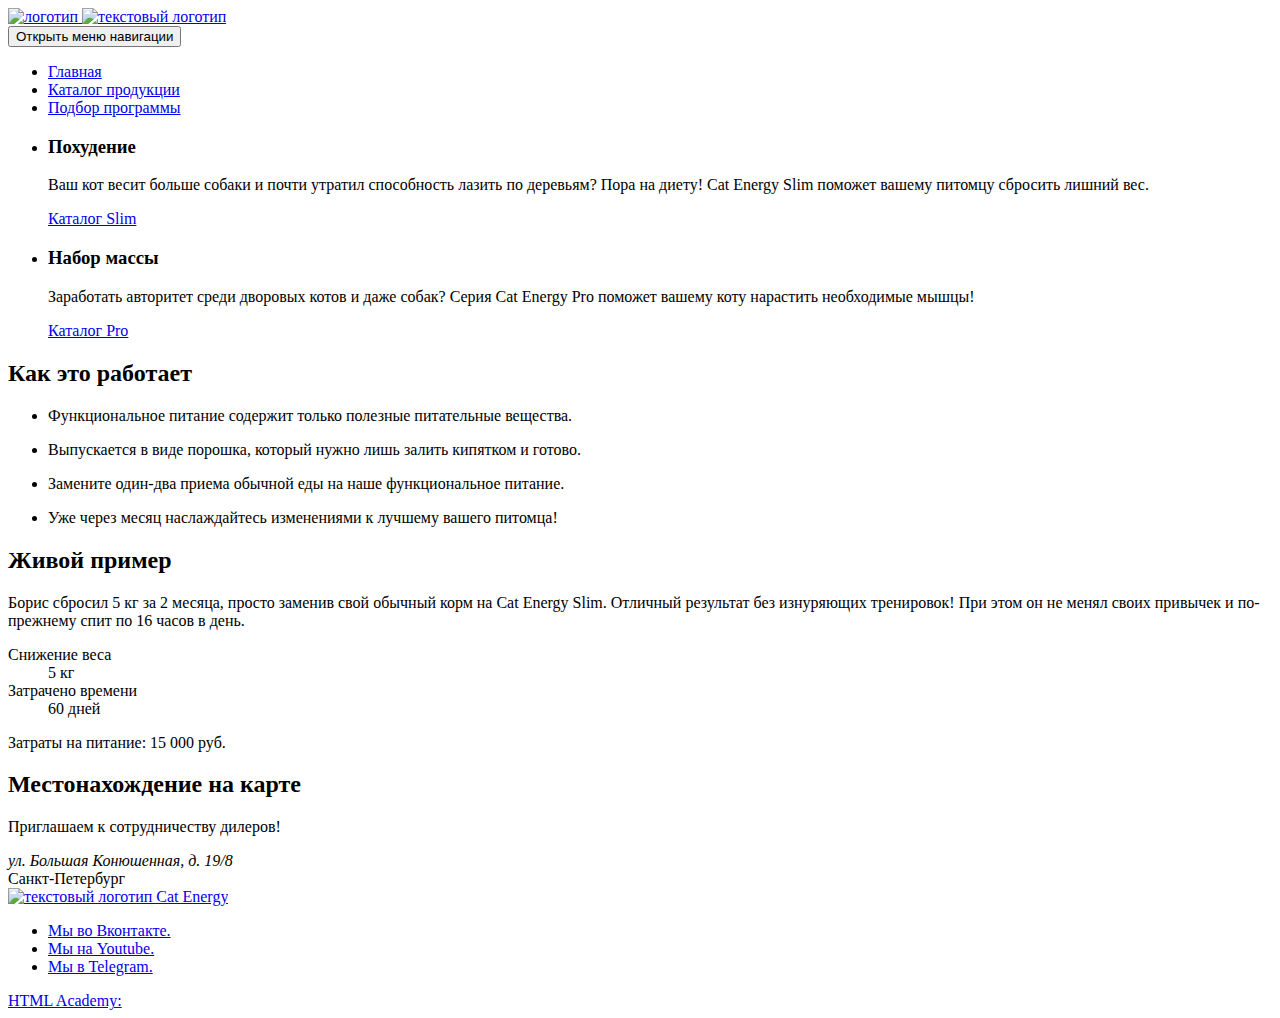
==== 3/index.html @ fe78534c "Deploying to gh-pages from @ tavimo/2371083-cat-energy-31@15de1ad99addaac88ff33f0023fde6f8cd96df19 🚀" ====
<!DOCTYPE html><html class="page" lang="ru"><head><meta charset="UTF-8"><title>Функциональное питание для котов Cat Energy</title><meta name="viewport" content="width=device-width,initial-scale=1"><link rel="stylesheet" href="styles/styles.css"><script src="scripts/index.js" defer="defer"></script></head><body class="page__body"><header class="main-header"><a class="main-header__logo" href="#" aria-current="page"><img src="#" width="50" height="50" alt="логотип "> </a><a class="main-header__logo" href="#" aria-current="page"><img src="#" width="50" height="50" alt=" текстовый логотип "></a><nav class="main-header__main-nav nav"><button class="main-nav__toggle" type="button"><span class="visually-hidden">Открыть меню навигации</span></button><div class="main-nav__container"><ul class="main-nav__list site-list"><li class="site-list__item"><a href="#">Главная</a></li><li class="site-list__item"><a href="catalog.html">Каталог продукции</a></li><li class="site-list__item"><a href="#">Подбор программы</a></li></ul></div></nav></header><main class="main-container"><div class="hero"></div><section class="programs"><div class="progpams__container"><ul class="programs__list"><li class="programs__item programs__item--slim"><h3 class="programs__title">Похудение</h3><p class="programs__description">Ваш кот весит больше собаки и почти утратил способность лазить по деревьям? Пора на диету! Cat Energy Slim поможет вашему питомцу сбросить лишний вес.</p><a class="programs__link" href="#">Каталог Slim</a></li><li class="programs__item programs__item--pro"><h3 class="programs__title">Набор массы</h3><p class="programs__description">Заработать авторитет среди дворовых котов и даже собак? Серия Cat Energy Pro поможет вашему коту нарастить необходимые мышцы!</p><a class="programs__link" href="#">Каталог Pro</a></li></ul></div></section><section class="advantages"><div class="advantages__container"><h2 class="advantages__title">Как это работает</h2><ul class="advantages__list"><li class="advantages__item advantages__item--leaf"><p class="advantages__description">Функциональное питание содержит только полезные питательные вещества.</p></li><li class="advantages__item advantages__item--water"><p class="advantages__description">Выпускается в виде порошка, который нужно лишь залить кипятком и готово.</p></li><li class="advantages__item advantages__item--food"><p class="advantages__description">Замените один-два приема обычной еды на наше функциональное питание.</p></li><li class="advantages__item advantages__item--watch"><p class="advantages__description">Уже через месяц наслаждайтесь изменениями к лучшему вашего питомца!</p></li></ul></div></section><section class="example"><div class="example__container"><h2 class="example__title">Живой пример</h2><p class="example__description">Борис сбросил 5 кг за 2 месяца, просто заменив свой обычный корм на Cat Energy Slim. Отличный результат без изнуряющих тренировок! При этом он не менял своих привычек и по-прежнему спит по 16 часов в день.</p><dl class="example__list"><div class="example__item"><dt class="example__term">Снижение веса</dt><dd class="example__definition">5 кг</dd></div><div class="example__item"><dt class="example__term">Затрачено времени</dt><dd class="example__definition">60 дней</dd></div></dl><p class="example__cost">Затраты на питание: <span>15 000 руб.</span></p><div class="example__comparison slider"><div class="slider__container"><div class="slider__img slider__img--after"></div><div class="slider__img slider__img--before"></div></div><div class="slider-change"></div></div></div></section><section class="map"><div class="map__container"><div class="map__description-container"><h2 class="visually-hidden">Местонахождение на карте</h2><p class="map__description">Приглашаем к сотрудничеству дилеров!</p><address class="map__address">ул. Большая Конюшенная, д. 19/8</address><span>Санкт-Петербург</span></div><div class="map__location"></div></div></section></main><footer class="footer"><div class="footer__container"><a class="footer__logo" href="#" aria-current="page"><img src="#" width="50" height="50" alt="текстовый логотип Cat Energy"></a><div class="footer__social-wrapper"><ul class="footer__social-list"><li class="footer__social-item"><a class="footer__social-link" href="https://vk.com/htmlacademy"><span class="visually-hidden">Мы во Вконтакте.</span></a></li><li class="footer__social-item"><a class="footer__social-link" href="https://www.youtube.com/user/htmlacademyru"><span class="visually-hidden">Мы на Youtube.</span></a></li><li class="footer__social-item"><a class="footer__social-link" href="tg://resolve?domain=htmlacademy"><span class="visually-hidden">Мы в Telegram.</span></a></li></ul></div><a class="footer__copyright-link" href="https://htmlacademy.ru/study"><span class="footer__copyright-academy">HTML Academy:</span></a></div></footer></body></html>
---- 3/styles/styles.css ----
.header{color:#fff;background-color:#639;padding:10px 15px}
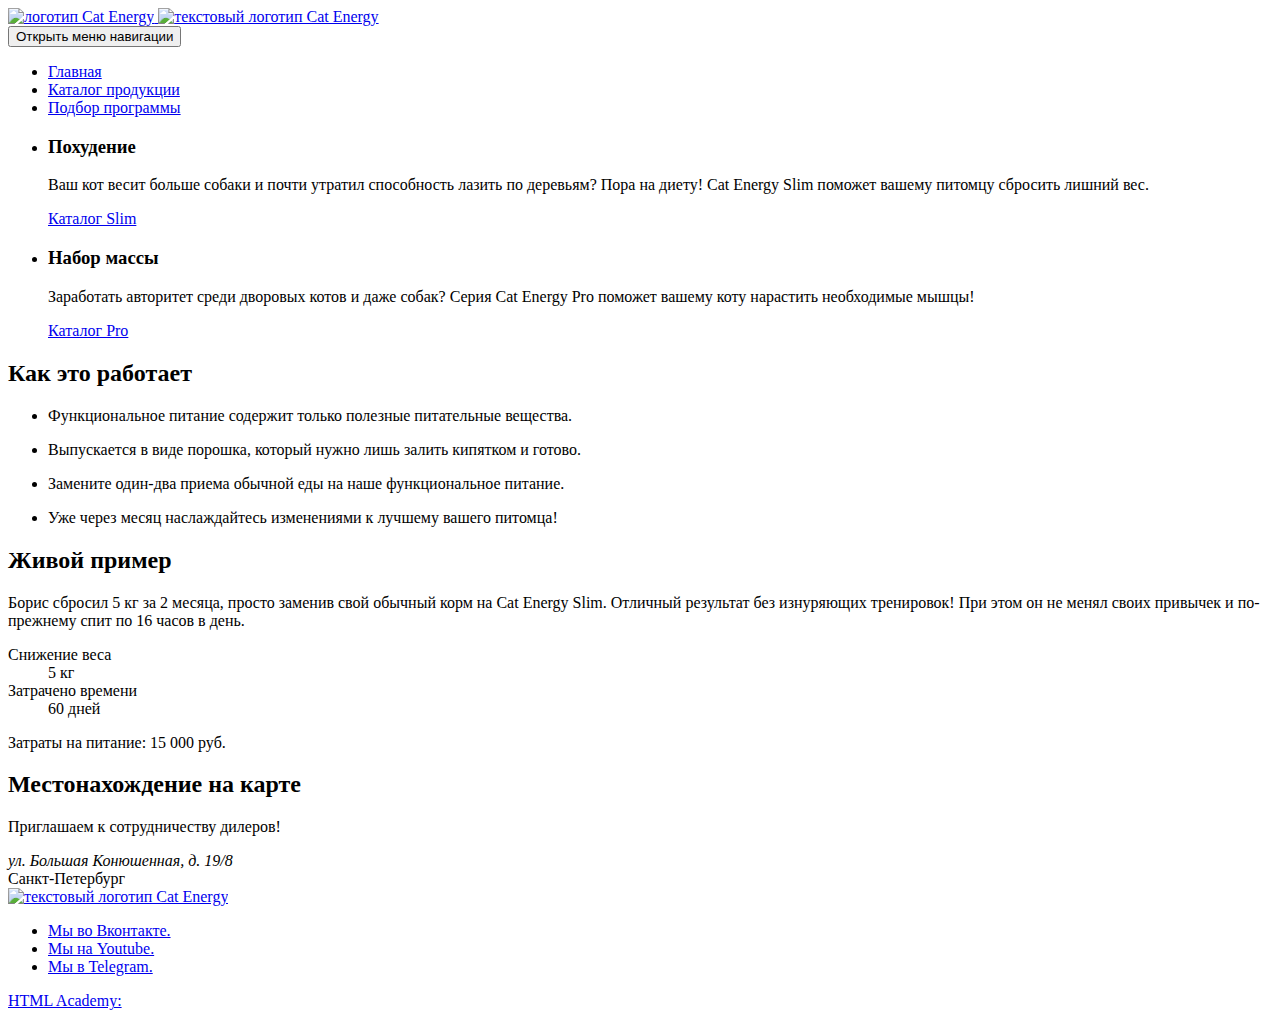
==== commit 3061f530: "Deploying to gh-pages from @ tavimo/2371083-cat-energy-31@5acc0f6bc9771bdf29f1c32317bca7791d2dd45f 🚀" ====
--- a/3/index.html
+++ b/3/index.html
@@ -1 +1 @@
-<!DOCTYPE html><html class="page" lang="ru"><head><meta charset="UTF-8"><title>Функциональное питание для котов Cat Energy</title><meta name="viewport" content="width=device-width,initial-scale=1"><link rel="stylesheet" href="styles/styles.css"><script src="scripts/index.js" defer="defer"></script></head><body class="page__body"><header class="main-header"><a class="main-header__logo" href="#" aria-current="page"><img src="#" width="50" height="50" alt="логотип "> </a><a class="main-header__logo" href="#" aria-current="page"><img src="#" width="50" height="50" alt=" текстовый логотип "></a><nav class="main-header__main-nav nav"><button class="main-nav__toggle" type="button"><span class="visually-hidden">Открыть меню навигации</span></button><div class="main-nav__container"><ul class="main-nav__list site-list"><li class="site-list__item"><a href="#">Главная</a></li><li class="site-list__item"><a href="catalog.html">Каталог продукции</a></li><li class="site-list__item"><a href="#">Подбор программы</a></li></ul></div></nav></header><main class="main-container"><div class="hero"></div><section class="programs"><div class="progpams__container"><ul class="programs__list"><li class="programs__item programs__item--slim"><h3 class="programs__title">Похудение</h3><p class="programs__description">Ваш кот весит больше собаки и почти утратил способность лазить по деревьям? Пора на диету! Cat Energy Slim поможет вашему питомцу сбросить лишний вес.</p><a class="programs__link" href="#">Каталог Slim</a></li><li class="programs__item programs__item--pro"><h3 class="programs__title">Набор массы</h3><p class="programs__description">Заработать авторитет среди дворовых котов и даже собак? Серия Cat Energy Pro поможет вашему коту нарастить необходимые мышцы!</p><a class="programs__link" href="#">Каталог Pro</a></li></ul></div></section><section class="advantages"><div class="advantages__container"><h2 class="advantages__title">Как это работает</h2><ul class="advantages__list"><li class="advantages__item advantages__item--leaf"><p class="advantages__description">Функциональное питание содержит только полезные питательные вещества.</p></li><li class="advantages__item advantages__item--water"><p class="advantages__description">Выпускается в виде порошка, который нужно лишь залить кипятком и готово.</p></li><li class="advantages__item advantages__item--food"><p class="advantages__description">Замените один-два приема обычной еды на наше функциональное питание.</p></li><li class="advantages__item advantages__item--watch"><p class="advantages__description">Уже через месяц наслаждайтесь изменениями к лучшему вашего питомца!</p></li></ul></div></section><section class="example"><div class="example__container"><h2 class="example__title">Живой пример</h2><p class="example__description">Борис сбросил 5 кг за 2 месяца, просто заменив свой обычный корм на Cat Energy Slim. Отличный результат без изнуряющих тренировок! При этом он не менял своих привычек и по-прежнему спит по 16 часов в день.</p><dl class="example__list"><div class="example__item"><dt class="example__term">Снижение веса</dt><dd class="example__definition">5 кг</dd></div><div class="example__item"><dt class="example__term">Затрачено времени</dt><dd class="example__definition">60 дней</dd></div></dl><p class="example__cost">Затраты на питание: <span>15 000 руб.</span></p><div class="example__comparison slider"><div class="slider__container"><div class="slider__img slider__img--after"></div><div class="slider__img slider__img--before"></div></div><div class="slider-change"></div></div></div></section><section class="map"><div class="map__container"><div class="map__description-container"><h2 class="visually-hidden">Местонахождение на карте</h2><p class="map__description">Приглашаем к сотрудничеству дилеров!</p><address class="map__address">ул. Большая Конюшенная, д. 19/8</address><span>Санкт-Петербург</span></div><div class="map__location"></div></div></section></main><footer class="footer"><div class="footer__container"><a class="footer__logo" href="#" aria-current="page"><img src="#" width="50" height="50" alt="текстовый логотип Cat Energy"></a><div class="footer__social-wrapper"><ul class="footer__social-list"><li class="footer__social-item"><a class="footer__social-link" href="https://vk.com/htmlacademy"><span class="visually-hidden">Мы во Вконтакте.</span></a></li><li class="footer__social-item"><a class="footer__social-link" href="https://www.youtube.com/user/htmlacademyru"><span class="visually-hidden">Мы на Youtube.</span></a></li><li class="footer__social-item"><a class="footer__social-link" href="tg://resolve?domain=htmlacademy"><span class="visually-hidden">Мы в Telegram.</span></a></li></ul></div><a class="footer__copyright-link" href="https://htmlacademy.ru/study"><span class="footer__copyright-academy">HTML Academy:</span></a></div></footer></body></html>+<!DOCTYPE html><html class="page" lang="ru"><head><meta charset="UTF-8"><title>Функциональное питание для котов Cat Energy</title><meta name="viewport" content="width=device-width,initial-scale=1"><link rel="stylesheet" href="styles/styles.css"><script src="scripts/index.js" defer="defer"></script></head><body class="page__body"><header class="main-header"><a class="main-header__logo" href="#" aria-current="page"><img src="#" width="50" height="50" alt="логотип Cat Energy"> </a><a class="main-header__logo" href="#" aria-current="page"><img src="#" width="50" height="50" alt="текстовый логотип Cat Energy"></a><nav class="main-header__main-nav main-nav"><button class="main-nav__toggle" type="button"><span class="visually-hidden">Открыть меню навигации</span></button><div class="main-nav__container"><ul class="main-nav__list site-list"><li class="site-list__item"><a href="#">Главная</a></li><li class="site-list__item"><a href="catalog.html">Каталог продукции</a></li><li class="site-list__item"><a href="#">Подбор программы</a></li></ul></div></nav></header><main class="main-container"><div class="hero"></div><section class="programs"><div class="programs__container"><ul class="programs__list"><li class="programs__item programs__item--slim"><h3 class="programs__title">Похудение</h3><p class="programs__description">Ваш кот весит больше собаки и почти утратил способность лазить по деревьям? Пора на диету! Cat Energy Slim поможет вашему питомцу сбросить лишний вес.</p><a class="programs__link" href="#">Каталог Slim</a></li><li class="programs__item programs__item--pro"><h3 class="programs__title">Набор массы</h3><p class="programs__description">Заработать авторитет среди дворовых котов и даже собак? Серия Cat Energy Pro поможет вашему коту нарастить необходимые мышцы!</p><a class="programs__link" href="#">Каталог Pro</a></li></ul></div></section><section class="advantages"><div class="advantages__container"><h2 class="advantages__title">Как это работает</h2><ul class="advantages__list"><li class="advantages__item advantages__item--leaf"><p class="advantages__description">Функциональное питание содержит только полезные питательные вещества.</p></li><li class="advantages__item advantages__item--water"><p class="advantages__description">Выпускается в виде порошка, который нужно лишь залить кипятком и готово.</p></li><li class="advantages__item advantages__item--food"><p class="advantages__description">Замените один-два приема обычной еды на наше функциональное питание.</p></li><li class="advantages__item advantages__item--watch"><p class="advantages__description">Уже через месяц наслаждайтесь изменениями к лучшему вашего питомца!</p></li></ul></div></section><section class="example"><div class="example__container"><h2 class="example__title">Живой пример</h2><p class="example__description">Борис сбросил 5 кг за 2 месяца, просто заменив свой обычный корм на Cat Energy Slim. Отличный результат без изнуряющих тренировок! При этом он не менял своих привычек и по-прежнему спит по 16 часов в день.</p><dl class="example__list"><div class="example__item"><dt class="example__term">Снижение веса</dt><dd class="example__definition">5 кг</dd></div><div class="example__item"><dt class="example__term">Затрачено времени</dt><dd class="example__definition">60 дней</dd></div></dl><p class="example__cost">Затраты на питание: <span>15 000 руб.</span></p><div class="example__comparison slider"><div class="slider__container"><div class="slider__img slider__img--after"></div><div class="slider__img slider__img--before"></div></div><div class="slider-change"></div></div></div></section><section class="map"><div class="map__container"><div class="map__description-container"><h2 class="visually-hidden">Местонахождение на карте</h2><p class="map__description">Приглашаем к сотрудничеству дилеров!</p><address class="map__address">ул. Большая Конюшенная, д. 19/8</address><span>Санкт-Петербург</span></div><div class="map__location"></div></div></section></main><footer class="footer"><div class="footer__container"><a class="footer__logo" href="#" aria-current="page"><img src="#" width="50" height="50" alt=" текстовый логотип Cat Energy"></a><div class="footer__social-wrapper"><ul class="footer__social-list"><li class="footer__social-item"><a class="footer__social-link" href="https://vk.com/htmlacademy"><span class="visually-hidden">Мы во Вконтакте.</span></a></li><li class="footer__social-item"><a class="footer__social-link" href="https://www.youtube.com/user/htmlacademyru"><span class="visually-hidden">Мы на Youtube.</span></a></li><li class="footer__social-item"><a class="footer__social-link" href="tg://resolve?domain=htmlacademy"><span class="visually-hidden">Мы в Telegram.</span></a></li></ul></div><a class="footer__copyright-link" href="https://htmlacademy.ru"><span class="footer__copyright-academy">HTML Academy:</span></a></div></footer></body></html>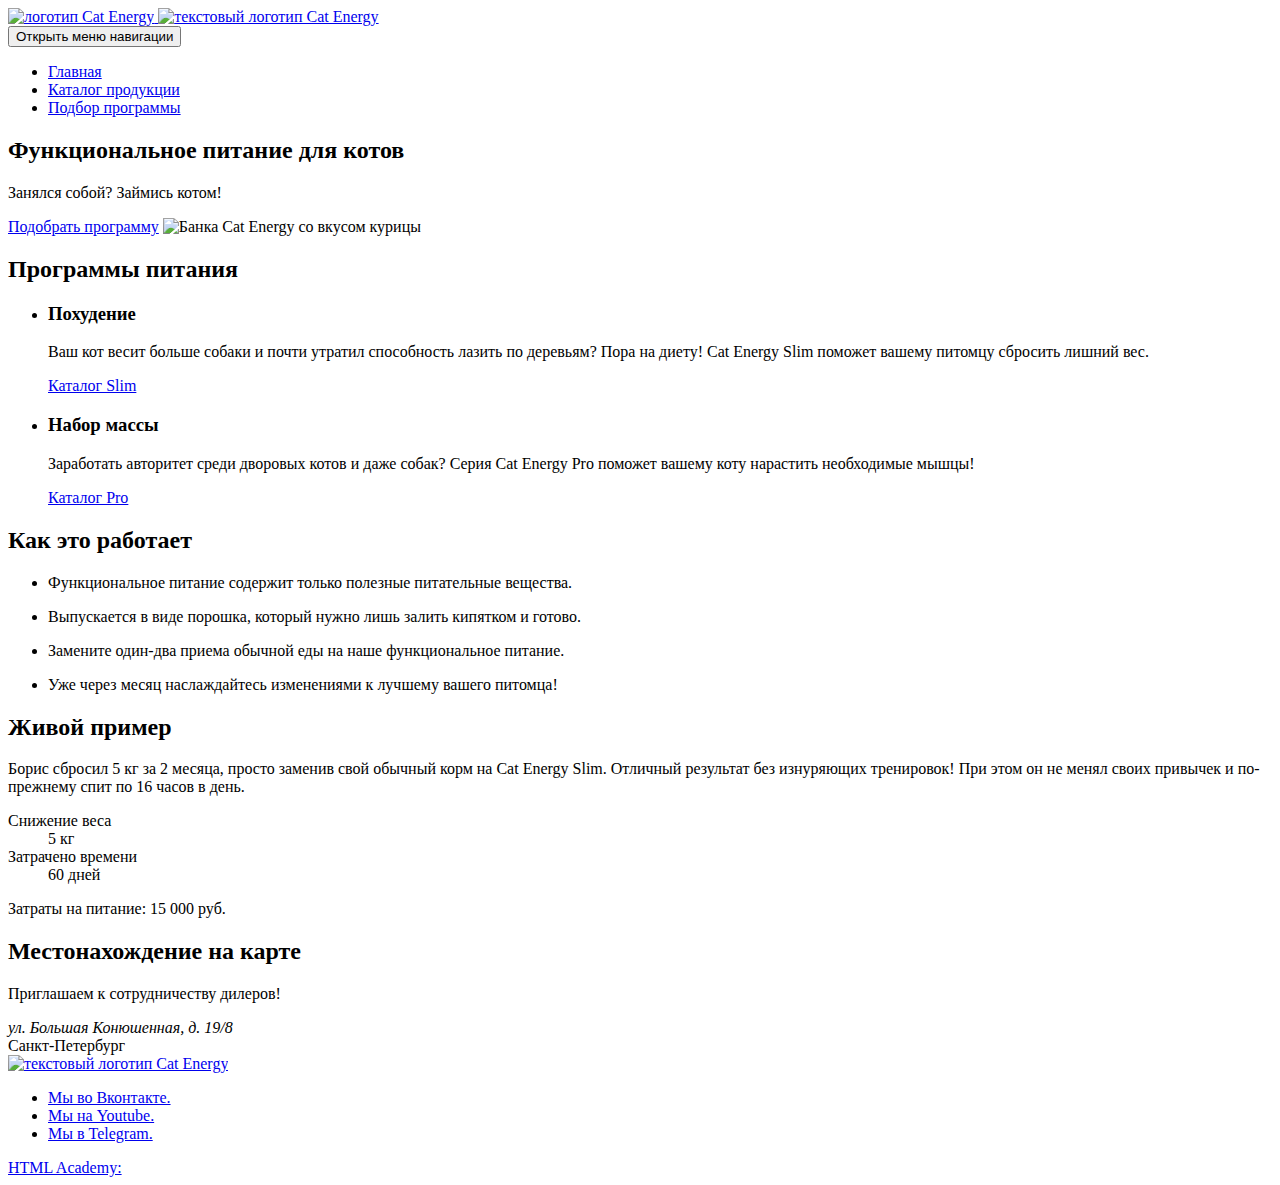
==== commit 90098e08: "Deploying to gh-pages from @ tavimo/2371083-cat-energy-31@5acc0f6bc9771bdf29f1c32317bca7791d2dd45f 🚀" ====
--- a/3/index.html
+++ b/3/index.html
@@ -1 +1 @@
-<!DOCTYPE html><html class="page" lang="ru"><head><meta charset="UTF-8"><title>Функциональное питание для котов Cat Energy</title><meta name="viewport" content="width=device-width,initial-scale=1"><link rel="stylesheet" href="styles/styles.css"><script src="scripts/index.js" defer="defer"></script></head><body class="page__body"><header class="main-header"><a class="main-header__logo" href="#" aria-current="page"><img src="#" width="50" height="50" alt="логотип Cat Energy"> </a><a class="main-header__logo" href="#" aria-current="page"><img src="#" width="50" height="50" alt="текстовый логотип Cat Energy"></a><nav class="main-header__main-nav main-nav"><button class="main-nav__toggle" type="button"><span class="visually-hidden">Открыть меню навигации</span></button><div class="main-nav__container"><ul class="main-nav__list site-list"><li class="site-list__item"><a href="#">Главная</a></li><li class="site-list__item"><a href="catalog.html">Каталог продукции</a></li><li class="site-list__item"><a href="#">Подбор программы</a></li></ul></div></nav></header><main class="main-container"><div class="hero"></div><section class="programs"><div class="programs__container"><ul class="programs__list"><li class="programs__item programs__item--slim"><h3 class="programs__title">Похудение</h3><p class="programs__description">Ваш кот весит больше собаки и почти утратил способность лазить по деревьям? Пора на диету! Cat Energy Slim поможет вашему питомцу сбросить лишний вес.</p><a class="programs__link" href="#">Каталог Slim</a></li><li class="programs__item programs__item--pro"><h3 class="programs__title">Набор массы</h3><p class="programs__description">Заработать авторитет среди дворовых котов и даже собак? Серия Cat Energy Pro поможет вашему коту нарастить необходимые мышцы!</p><a class="programs__link" href="#">Каталог Pro</a></li></ul></div></section><section class="advantages"><div class="advantages__container"><h2 class="advantages__title">Как это работает</h2><ul class="advantages__list"><li class="advantages__item advantages__item--leaf"><p class="advantages__description">Функциональное питание содержит только полезные питательные вещества.</p></li><li class="advantages__item advantages__item--water"><p class="advantages__description">Выпускается в виде порошка, который нужно лишь залить кипятком и готово.</p></li><li class="advantages__item advantages__item--food"><p class="advantages__description">Замените один-два приема обычной еды на наше функциональное питание.</p></li><li class="advantages__item advantages__item--watch"><p class="advantages__description">Уже через месяц наслаждайтесь изменениями к лучшему вашего питомца!</p></li></ul></div></section><section class="example"><div class="example__container"><h2 class="example__title">Живой пример</h2><p class="example__description">Борис сбросил 5 кг за 2 месяца, просто заменив свой обычный корм на Cat Energy Slim. Отличный результат без изнуряющих тренировок! При этом он не менял своих привычек и по-прежнему спит по 16 часов в день.</p><dl class="example__list"><div class="example__item"><dt class="example__term">Снижение веса</dt><dd class="example__definition">5 кг</dd></div><div class="example__item"><dt class="example__term">Затрачено времени</dt><dd class="example__definition">60 дней</dd></div></dl><p class="example__cost">Затраты на питание: <span>15 000 руб.</span></p><div class="example__comparison slider"><div class="slider__container"><div class="slider__img slider__img--after"></div><div class="slider__img slider__img--before"></div></div><div class="slider-change"></div></div></div></section><section class="map"><div class="map__container"><div class="map__description-container"><h2 class="visually-hidden">Местонахождение на карте</h2><p class="map__description">Приглашаем к сотрудничеству дилеров!</p><address class="map__address">ул. Большая Конюшенная, д. 19/8</address><span>Санкт-Петербург</span></div><div class="map__location"></div></div></section></main><footer class="footer"><div class="footer__container"><a class="footer__logo" href="#" aria-current="page"><img src="#" width="50" height="50" alt=" текстовый логотип Cat Energy"></a><div class="footer__social-wrapper"><ul class="footer__social-list"><li class="footer__social-item"><a class="footer__social-link" href="https://vk.com/htmlacademy"><span class="visually-hidden">Мы во Вконтакте.</span></a></li><li class="footer__social-item"><a class="footer__social-link" href="https://www.youtube.com/user/htmlacademyru"><span class="visually-hidden">Мы на Youtube.</span></a></li><li class="footer__social-item"><a class="footer__social-link" href="tg://resolve?domain=htmlacademy"><span class="visually-hidden">Мы в Telegram.</span></a></li></ul></div><a class="footer__copyright-link" href="https://htmlacademy.ru"><span class="footer__copyright-academy">HTML Academy:</span></a></div></footer></body></html>+<!DOCTYPE html><html class="page" lang="ru"><head><meta charset="UTF-8"><title>Функциональное питание для котов Cat Energy</title><meta name="viewport" content="width=device-width,initial-scale=1"><link rel="stylesheet" href="styles/styles.css"><script src="scripts/index.js" defer="defer"></script></head><body class="page__body"><header class="main-header"><div class="main-header__container container"><a class="main-header__logo" href="#" aria-current="page"><img src="#" width="50" height="50" alt="логотип Cat Energy"> </a><a class="main-header__logo" href="#" aria-current="page"><img src="#" width="50" height="50" alt="текстовый логотип Cat Energy"></a><nav class="main-header__main-nav main-nav"><button class="main-nav__toggle" type="button"><span class="visually-hidden">Открыть меню навигации</span></button><div class="main-nav__container"><ul class="main-nav__list site-list"><li class="site-list__item"><a href="#">Главная</a></li><li class="site-list__item"><a href="catalog.html">Каталог продукции</a></li><li class="site-list__item"><a href="#">Подбор программы</a></li></ul></div></nav></div></header><main class="main-container"><section class="hero"><div class="hero-container container"><h2 class="hero__title">Функциональное питание для котов</h2><p class="hero__text">Занялся собой? Займись котом!</p><a class="button" href="#">Подобрать программу</a> <img src="#" width="50" height="50" alt="Банка Cat Energy со вкусом курицы"></div></section><section class="programs"><h2 class="visually-hidden">Программы питания</h2><div class="container"><ul class="programs__list"><li class="programs__item"><article class="programs-card programs-card--slim"><h3 class="programs-card__title">Похудение</h3><p class="programs-card__description">Ваш кот весит больше собаки и почти утратил способность лазить по деревьям? Пора на диету! Cat Energy Slim поможет вашему питомцу сбросить лишний вес.</p><a class="programs-card__link" href="#">Каталог Slim</a></article></li><li class="programs__item"><article class="programs-card programs-card--pro"><h3 class="programs-card__title">Набор массы</h3><p class="programs-card__description">Заработать авторитет среди дворовых котов и даже собак? Серия Cat Energy Pro поможет вашему коту нарастить необходимые мышцы!</p><a class="programs-card__link" href="#">Каталог Pro</a></article></li></ul></div></section><section class="advantages"><div class="advantages__container container"><h2 class="advantages__title">Как это работает</h2><ul class="advantages__list"><li class="advantages__item advantages__item--leaf"><p class="advantages__description">Функциональное питание содержит только полезные питательные вещества.</p></li><li class="advantages__item advantages__item--water"><p class="advantages__description">Выпускается в виде порошка, который нужно лишь залить кипятком и готово.</p></li><li class="advantages__item advantages__item--food"><p class="advantages__description">Замените один-два приема обычной еды на наше функциональное питание.</p></li><li class="advantages__item advantages__item--watch"><p class="advantages__description">Уже через месяц наслаждайтесь изменениями к лучшему вашего питомца!</p></li></ul></div></section><section class="example"><div class="example__container container"><h2 class="example__title">Живой пример</h2><p class="example__description">Борис сбросил 5 кг за 2 месяца, просто заменив свой обычный корм на Cat Energy Slim. Отличный результат без изнуряющих тренировок! При этом он не менял своих привычек и по-прежнему спит по 16 часов в день.</p><dl class="example__list"><div class="example__item"><dt class="example__term">Снижение веса</dt><dd class="example__definition">5 кг</dd></div><div class="example__item"><dt class="example__term">Затрачено времени</dt><dd class="example__definition">60 дней</dd></div></dl><p class="example__cost">Затраты на питание: <span>15 000 руб.</span></p><div class="example__comparison slider"><div class="slider__container"><div class="slider__img slider__img--after"></div><div class="slider__img slider__img--before"></div></div><div class="slider-change"></div></div></div></section><section class="map"><div class="map__container container"><div class="map__description-container"><h2 class="visually-hidden">Местонахождение на карте</h2><p class="map__description">Приглашаем к сотрудничеству дилеров!</p><address class="map__address">ул. Большая Конюшенная, д. 19/8</address><span>Санкт-Петербург</span></div><div class="map__location"></div></div></section></main><footer class="footer"><div class="footer__container container"><a class="footer__logo" href="#" aria-current="page"><img src="#" width="50" height="50" alt=" текстовый логотип Cat Energy"></a><div class="footer__social-wrapper"><ul class="footer__social-list"><li class="footer__social-item"><a class="footer__social-link" href="https://vk.com/htmlacademy"><span class="visually-hidden">Мы во Вконтакте.</span></a></li><li class="footer__social-item"><a class="footer__social-link" href="https://www.youtube.com/user/htmlacademyru"><span class="visually-hidden">Мы на Youtube.</span></a></li><li class="footer__social-item"><a class="footer__social-link" href="tg://resolve?domain=htmlacademy"><span class="visually-hidden">Мы в Telegram.</span></a></li></ul></div><a class="footer__copyright-link" href="https://htmlacademy.ru"><span class="footer__copyright-academy">HTML Academy:</span></a></div></footer></body></html>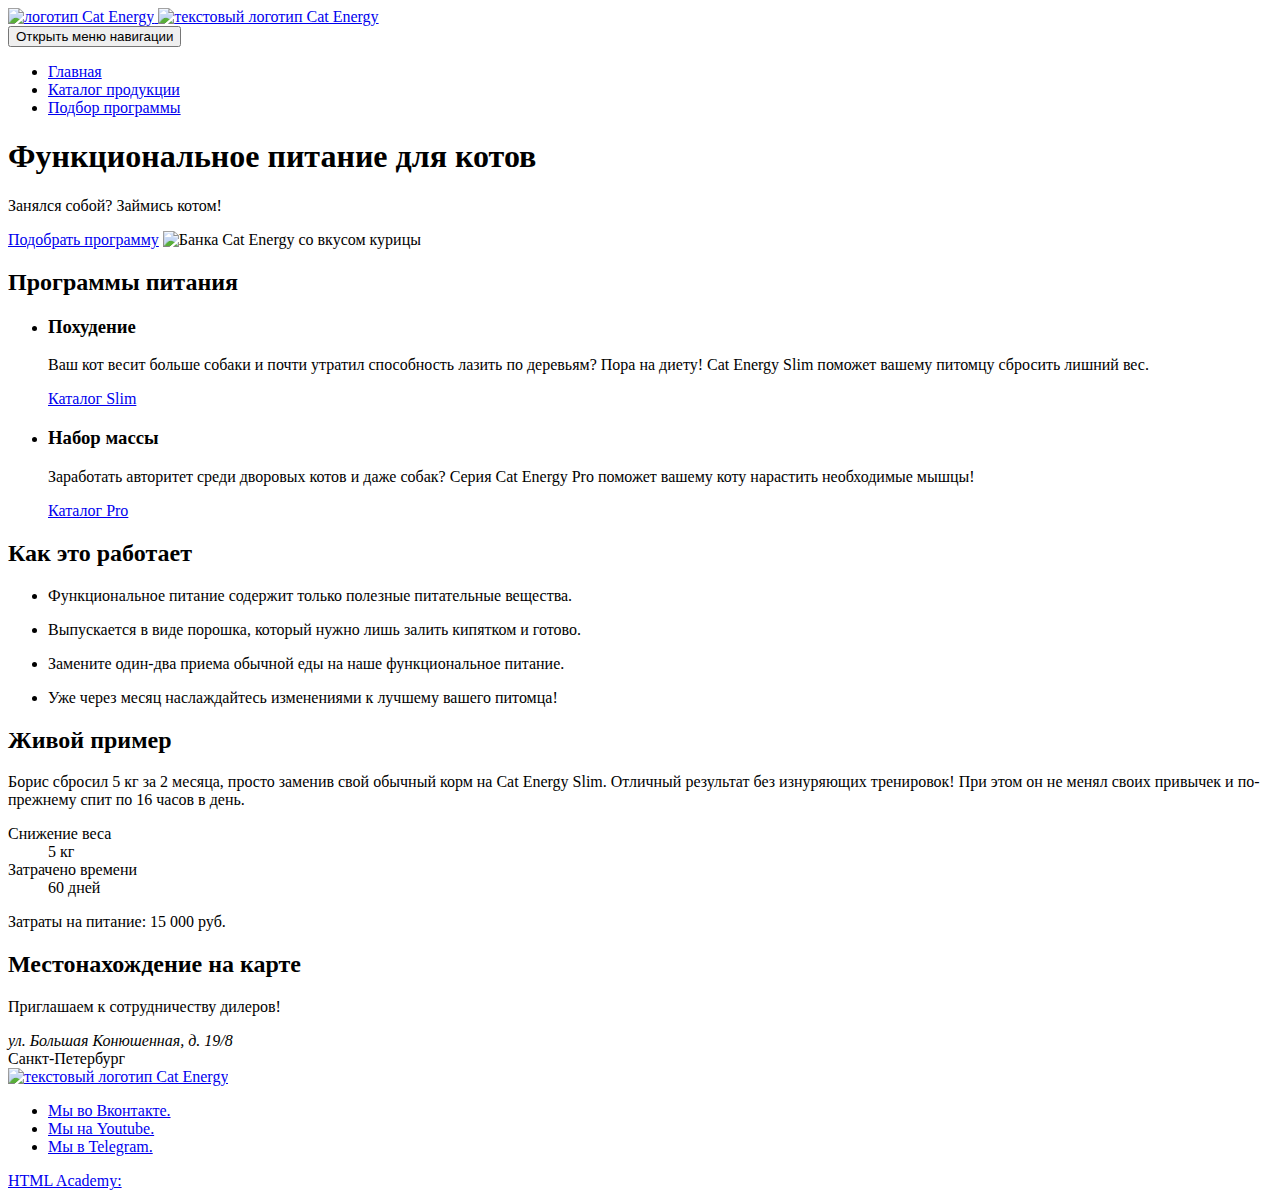
==== commit 9ebbca71: "Deploying to gh-pages from @ tavimo/2371083-cat-energy-31@5acc0f6bc9771bdf29f1c32317bca7791d2dd45f 🚀" ====
--- a/3/index.html
+++ b/3/index.html
@@ -1 +1 @@
-<!DOCTYPE html><html class="page" lang="ru"><head><meta charset="UTF-8"><title>Функциональное питание для котов Cat Energy</title><meta name="viewport" content="width=device-width,initial-scale=1"><link rel="stylesheet" href="styles/styles.css"><script src="scripts/index.js" defer="defer"></script></head><body class="page__body"><header class="main-header"><div class="main-header__container container"><a class="main-header__logo" href="#" aria-current="page"><img src="#" width="50" height="50" alt="логотип Cat Energy"> </a><a class="main-header__logo" href="#" aria-current="page"><img src="#" width="50" height="50" alt="текстовый логотип Cat Energy"></a><nav class="main-header__main-nav main-nav"><button class="main-nav__toggle" type="button"><span class="visually-hidden">Открыть меню навигации</span></button><div class="main-nav__container"><ul class="main-nav__list site-list"><li class="site-list__item"><a href="#">Главная</a></li><li class="site-list__item"><a href="catalog.html">Каталог продукции</a></li><li class="site-list__item"><a href="#">Подбор программы</a></li></ul></div></nav></div></header><main class="main-container"><section class="hero"><div class="hero-container container"><h2 class="hero__title">Функциональное питание для котов</h2><p class="hero__text">Занялся собой? Займись котом!</p><a class="button" href="#">Подобрать программу</a> <img src="#" width="50" height="50" alt="Банка Cat Energy со вкусом курицы"></div></section><section class="programs"><h2 class="visually-hidden">Программы питания</h2><div class="container"><ul class="programs__list"><li class="programs__item"><article class="programs-card programs-card--slim"><h3 class="programs-card__title">Похудение</h3><p class="programs-card__description">Ваш кот весит больше собаки и почти утратил способность лазить по деревьям? Пора на диету! Cat Energy Slim поможет вашему питомцу сбросить лишний вес.</p><a class="programs-card__link" href="#">Каталог Slim</a></article></li><li class="programs__item"><article class="programs-card programs-card--pro"><h3 class="programs-card__title">Набор массы</h3><p class="programs-card__description">Заработать авторитет среди дворовых котов и даже собак? Серия Cat Energy Pro поможет вашему коту нарастить необходимые мышцы!</p><a class="programs-card__link" href="#">Каталог Pro</a></article></li></ul></div></section><section class="advantages"><div class="advantages__container container"><h2 class="advantages__title">Как это работает</h2><ul class="advantages__list"><li class="advantages__item advantages__item--leaf"><p class="advantages__description">Функциональное питание содержит только полезные питательные вещества.</p></li><li class="advantages__item advantages__item--water"><p class="advantages__description">Выпускается в виде порошка, который нужно лишь залить кипятком и готово.</p></li><li class="advantages__item advantages__item--food"><p class="advantages__description">Замените один-два приема обычной еды на наше функциональное питание.</p></li><li class="advantages__item advantages__item--watch"><p class="advantages__description">Уже через месяц наслаждайтесь изменениями к лучшему вашего питомца!</p></li></ul></div></section><section class="example"><div class="example__container container"><h2 class="example__title">Живой пример</h2><p class="example__description">Борис сбросил 5 кг за 2 месяца, просто заменив свой обычный корм на Cat Energy Slim. Отличный результат без изнуряющих тренировок! При этом он не менял своих привычек и по-прежнему спит по 16 часов в день.</p><dl class="example__list"><div class="example__item"><dt class="example__term">Снижение веса</dt><dd class="example__definition">5 кг</dd></div><div class="example__item"><dt class="example__term">Затрачено времени</dt><dd class="example__definition">60 дней</dd></div></dl><p class="example__cost">Затраты на питание: <span>15 000 руб.</span></p><div class="example__comparison slider"><div class="slider__container"><div class="slider__img slider__img--after"></div><div class="slider__img slider__img--before"></div></div><div class="slider-change"></div></div></div></section><section class="map"><div class="map__container container"><div class="map__description-container"><h2 class="visually-hidden">Местонахождение на карте</h2><p class="map__description">Приглашаем к сотрудничеству дилеров!</p><address class="map__address">ул. Большая Конюшенная, д. 19/8</address><span>Санкт-Петербург</span></div><div class="map__location"></div></div></section></main><footer class="footer"><div class="footer__container container"><a class="footer__logo" href="#" aria-current="page"><img src="#" width="50" height="50" alt=" текстовый логотип Cat Energy"></a><div class="footer__social-wrapper"><ul class="footer__social-list"><li class="footer__social-item"><a class="footer__social-link" href="https://vk.com/htmlacademy"><span class="visually-hidden">Мы во Вконтакте.</span></a></li><li class="footer__social-item"><a class="footer__social-link" href="https://www.youtube.com/user/htmlacademyru"><span class="visually-hidden">Мы на Youtube.</span></a></li><li class="footer__social-item"><a class="footer__social-link" href="tg://resolve?domain=htmlacademy"><span class="visually-hidden">Мы в Telegram.</span></a></li></ul></div><a class="footer__copyright-link" href="https://htmlacademy.ru"><span class="footer__copyright-academy">HTML Academy:</span></a></div></footer></body></html>+<!DOCTYPE html><html class="page" lang="ru"><head><meta charset="UTF-8"><title>Функциональное питание для котов Cat Energy</title><meta name="viewport" content="width=device-width,initial-scale=1"><link rel="stylesheet" href="styles/styles.css"><script src="scripts/index.js" defer="defer"></script></head><body class="page__body"><header class="main-header"><div class="main-header__container container"><a class="main-header__logo" href="#" aria-current="page"><img src="#" width="50" height="50" alt="логотип Cat Energy"> </a><a class="main-header__logo" href="#" aria-current="page"><img src="#" width="50" height="50" alt="текстовый логотип Cat Energy"></a><nav class="main-header__navigation navigation"><button class="navigation__toggle" type="button"><span class="visually-hidden">Открыть меню навигации</span></button><div class="navigation__container"><ul class="navigation__list site-list"><li class="site-list__item"><a href="#">Главная</a></li><li class="site-list__item"><a href="catalog.html">Каталог продукции</a></li><li class="site-list__item"><a href="#">Подбор программы</a></li></ul></div></nav></div></header><main class="main-container"><section class="hero"><div class="hero-container container"><h1 class="hero__title">Функциональное питание для котов</h1><p class="hero__text">Занялся собой? Займись котом!</p><a class="button" href="#">Подобрать программу</a> <img src="#" width="50" height="50" alt="Банка Cat Energy со вкусом курицы"></div></section><section class="programs"><h2 class="visually-hidden">Программы питания</h2><div class="container"><ul class="programs__list"><li class="programs__item"><article class="programs-card programs-card--slim"><h3 class="programs-card__title">Похудение</h3><p class="programs-card__description">Ваш кот весит больше собаки и почти утратил способность лазить по деревьям? Пора на диету! Cat Energy Slim поможет вашему питомцу сбросить лишний вес.</p><a class="programs-card__link" href="#">Каталог Slim</a></article></li><li class="programs__item"><article class="programs-card programs-card--pro"><h3 class="programs-card__title">Набор массы</h3><p class="programs-card__description">Заработать авторитет среди дворовых котов и даже собак? Серия Cat Energy Pro поможет вашему коту нарастить необходимые мышцы!</p><a class="programs-card__link" href="#">Каталог Pro</a></article></li></ul></div></section><section class="advantages"><div class="advantages__container container"><h2 class="advantages__title">Как это работает</h2><ul class="advantages__list"><li class="advantages__item advantages__item--leaf"><p class="advantages__description">Функциональное питание содержит только полезные питательные вещества.</p></li><li class="advantages__item advantages__item--water"><p class="advantages__description">Выпускается в виде порошка, который нужно лишь залить кипятком и готово.</p></li><li class="advantages__item advantages__item--food"><p class="advantages__description">Замените один-два приема обычной еды на наше функциональное питание.</p></li><li class="advantages__item advantages__item--watch"><p class="advantages__description">Уже через месяц наслаждайтесь изменениями к лучшему вашего питомца!</p></li></ul></div></section><section class="example"><div class="example__container container"><h2 class="example__title">Живой пример</h2><p class="example__description">Борис сбросил 5 кг за 2 месяца, просто заменив свой обычный корм на Cat Energy Slim. Отличный результат без изнуряющих тренировок! При этом он не менял своих привычек и по-прежнему спит по 16 часов в день.</p><dl class="example__list"><div class="example__item"><dt class="example__term">Снижение веса</dt><dd class="example__definition">5 кг</dd></div><div class="example__item"><dt class="example__term">Затрачено времени</dt><dd class="example__definition">60 дней</dd></div></dl><p class="example__cost">Затраты на питание: <span>15 000 руб.</span></p><div class="example__comparison slider"><div class="slider__container"><div class="slider__img slider__img--after"></div><div class="slider__img slider__img--before"></div></div><div class="slider-change"></div></div></div></section><section class="map"><div class="map__container container"><div class="map__description-container"><h2 class="visually-hidden">Местонахождение на карте</h2><p class="map__description">Приглашаем к сотрудничеству дилеров!</p><address class="map__address">ул. Большая Конюшенная, д. 19/8</address><span>Санкт-Петербург</span></div><div class="map__location"></div></div></section></main><footer class="footer"><div class="footer__container container"><a class="footer__logo" href="#" aria-current="page"><img src="#" width="50" height="50" alt=" текстовый логотип Cat Energy"></a><div class="footer__social-wrapper"><ul class="footer__social-list"><li class="footer__social-item"><a class="footer__social-link" href="https://vk.com/htmlacademy"><span class="visually-hidden">Мы во Вконтакте.</span></a></li><li class="footer__social-item"><a class="footer__social-link" href="https://www.youtube.com/user/htmlacademyru"><span class="visually-hidden">Мы на Youtube.</span></a></li><li class="footer__social-item"><a class="footer__social-link" href="tg://resolve?domain=htmlacademy"><span class="visually-hidden">Мы в Telegram.</span></a></li></ul></div><a class="footer__copyright-link" href="https://htmlacademy.ru"><span class="footer__copyright-academy">HTML Academy:</span></a></div></footer></body></html>